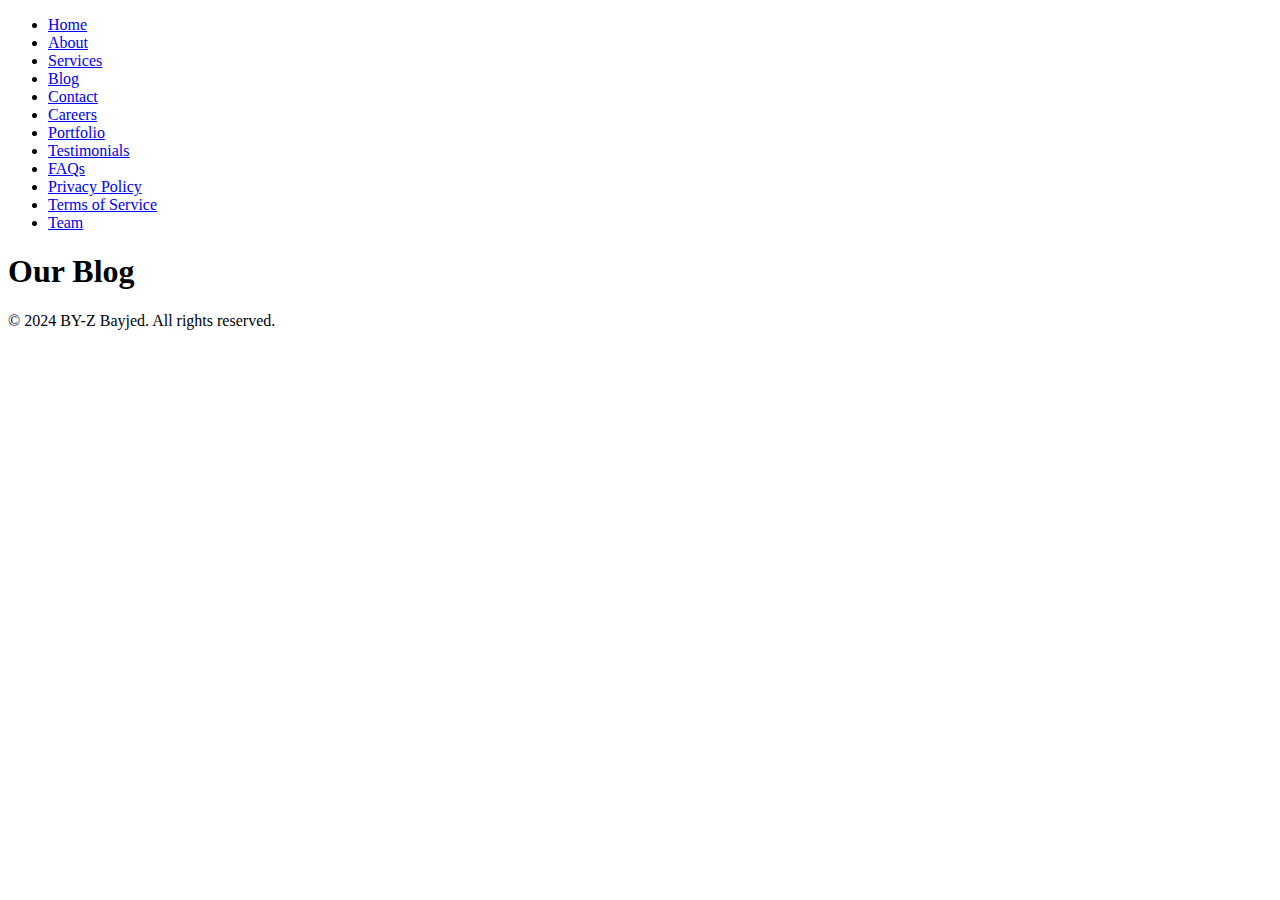
==== blog.html @ a154e6e0 "Add files via upload" ====
<!DOCTYPE html>
<html lang="en">
<head>
    <meta charset="UTF-8">
    <meta name="viewport" content="width=device-width, initial-scale=1.0">
    <title>BY-Z Bayjed - Blog</title>
    <link rel="stylesheet" href="css/styles.css">
</head>
<body>
    <header>
        <nav>
            <ul>
                <li><a href="index.html">Home</a></li>
                <li><a href="about.html">About</a></li>
                <li><a href="services.html">Services</a></li>
                <li><a href="blog.html">Blog</a></li>
                <li><a href="contact.html">Contact</a></li>
                <li><a href="careers.html">Careers</a></li>
                <li><a href="portfolio.html">Portfolio</a></li>
                <li><a href="testimonials.html">Testimonials</a></li>
                <li><a href="faqs.html">FAQs</a></li>
                <li><a href="privacy.html">Privacy Policy</a></li>
                <li><a href="terms.html">Terms of Service</a></li>
                <li><a href="team.html">Team</a></li>
            </ul>
        </nav>
    </header>
    <main>
        <section id="blog" class="fade-in">
            <h1>Our Blog</h1>
            <div class="blogs"></div>
        </section>
    </main>
    <footer>
        <p>&copy; 2024 BY-Z Bayjed. All rights reserved.</p>
    </footer>
    <script src="js/scripts.js"></script>
</body>
</html>
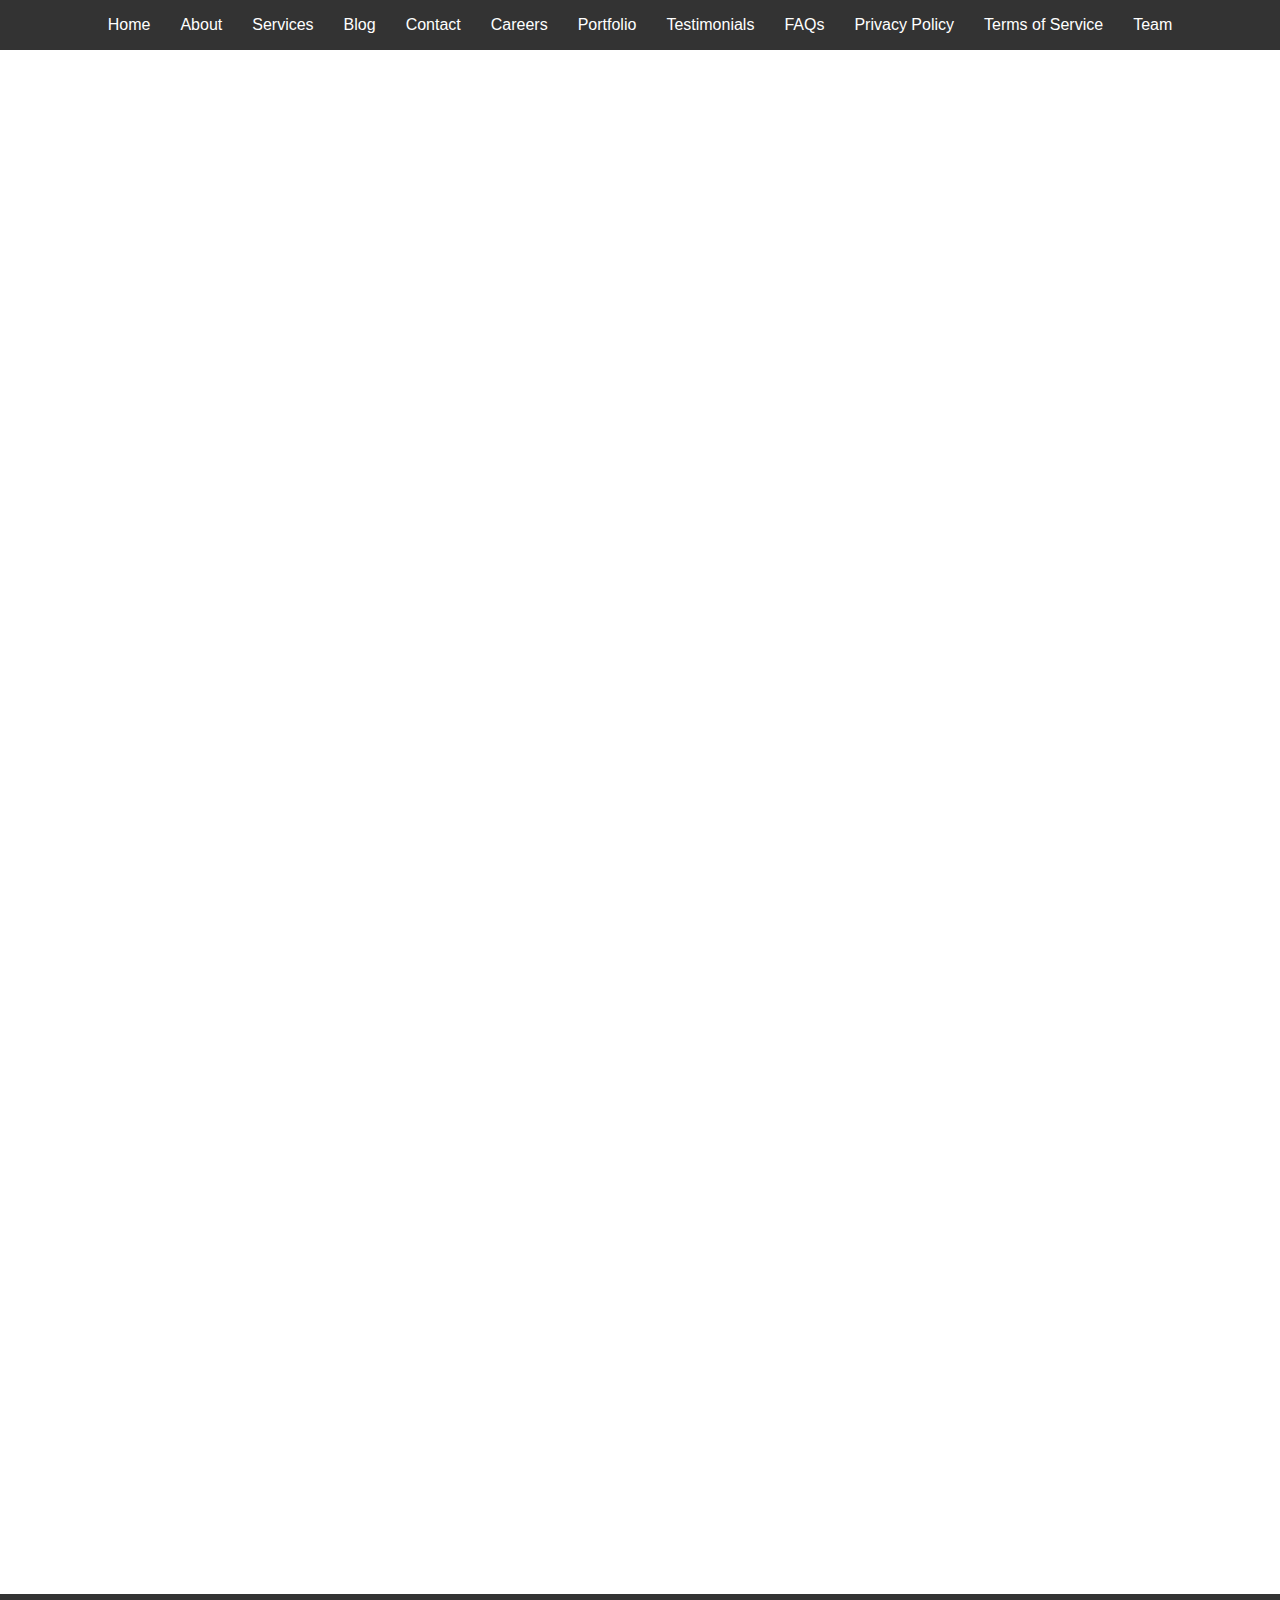
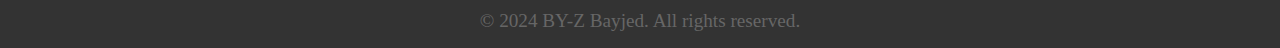
==== commit 84d70b66: "Update blog.html" ====
--- a/blog.html
+++ b/blog.html
@@ -4,7 +4,7 @@
     <meta charset="UTF-8">
     <meta name="viewport" content="width=device-width, initial-scale=1.0">
     <title>BY-Z Bayjed - Blog</title>
-    <link rel="stylesheet" href="css/styles.css">
+    <link rel="stylesheet" href="styles.css">
 </head>
 <body>
     <header>
@@ -34,6 +34,6 @@
     <footer>
         <p>&copy; 2024 BY-Z Bayjed. All rights reserved.</p>
     </footer>
-    <script src="js/scripts.js"></script>
+    <script src="scripts.js"></script>
 </body>
 </html>
--- a/styles.css
+++ b/styles.css
@@ -0,0 +1,809 @@
+/* Global styles */
+* {
+  margin: 0;
+  padding: 0;
+  box-sizing: border-box;
+}
+* h1{
+  font-family:'Trebuchet MS', 'Lucida Sans Unicode', 'Lucida Grande', 'Lucida Sans', Arial, sans-serif ;
+}
+h2{
+  font-family: Cambria, Cochin, Georgia, Times, 'Times New Roman', serif;
+}
+
+* h3{
+  font-family: 'Times New Roman', Times, serif;
+}
+* p{
+  font-family: Georgia, 'Times New Roman', Times, serif;
+}
+
+
+body {
+  font-family: Arial, sans-serif;
+  position: relative;
+  min-height: 100vh;
+  padding-bottom: 100px;
+  overflow-x: auto;
+}
+
+header {
+  background-color: #333;
+  color: white;
+  padding: 1em 0;
+}
+
+nav ul {
+  list-style: none;
+  padding: 0;
+  display: flex;
+  justify-content: center;
+}
+
+nav ul li {
+  margin: 0 15px;
+}
+
+nav ul li a {
+  color: white;
+  text-decoration: none;
+  transition: color 0.3s;
+}
+
+nav ul li a:hover {
+  color: #f39c12;
+}
+
+main {
+  padding: 2em;
+}
+
+footer {
+  background-color: #333;
+  color: white;
+  text-align: center;
+  padding: 1em 0;
+  position: absolute;
+  bottom: 0;
+  width: 100%;
+}
+
+/* Animations */
+@keyframes fadeIn {
+  from {
+      opacity: 0;
+  }
+  to {
+      opacity: 1;
+  }
+}
+
+@keyframes slideInLeft {
+  from {
+      transform: translateX(-100%);
+  }
+  to {
+      transform: translateX(0);
+  }
+}
+
+@keyframes slideInRight {
+  from {
+      transform: translateX(100%);
+  }
+  to {
+      transform: translateX(0);
+  }
+}
+
+@keyframes slideInUp {
+  from {
+      transform: translateY(100%);
+  }
+  to {
+      transform: translateY(0);
+  }
+}
+
+@keyframes bounce {
+  0%, 100% {
+      transform: translateY(0);
+  }
+  50% {
+      transform: translateY(-30px);
+  }
+}
+
+@keyframes changeColor {
+  0%, 100% {
+      background-color: #f39c12;
+  }
+  25% {
+      background-color: #3498db;
+  }
+  50% {
+      background-color: #2ecc71;
+  }
+  75% {
+      background-color: #f1c40f;
+  }
+}
+
+
+
+.fade-in {
+  opacity: 0;
+  animation: fadeIn 1s forwards;
+}
+
+.bouncing-ball {
+  width: 50px;
+  height: 50px;
+  background-color: #f39c12;
+  border-radius: 50%;
+  position: relative;
+  margin: 0px auto 0px auto;
+  transform: translate(-50%, -50%);
+  animation: bounce 2s ease-in-out infinite, changeColor 5s ease-in-out infinite;
+}
+
+.team-member {
+  display: inline-block;
+  margin: 1em;
+  padding: 1em;
+  background-color: white;
+  border: 1px solid #333;
+  border-radius: 5px;
+  transition: transform 0.3s;
+}
+
+.team-member:hover {
+  transform: scale(1.05);
+}
+
+.team-button {
+  display: inline-block;
+  padding: 10px 20px;
+  margin: 10px 0;
+  font-size: 16px;
+  font-weight: bold;
+  color: #333;
+  background-color: #f39c12;
+  border: 2px solid #f39c12;
+  border-radius: 5px;
+  text-decoration: none;
+  transition: background-color 0.3s, color 0.3s;
+}
+
+.team-button:hover {
+  background-color: #333;
+  color: white;
+}
+
+/* Modal */
+.modal {
+  display: none;
+  position: fixed;
+  z-index: 1;
+  left: 0;
+  top: 0;
+  width: 100%;
+  height: 100%;
+  overflow: auto;
+  background-color: rgba(0, 0, 0, 0.5);
+}
+
+.modal.show {
+  display: block;
+}
+
+.modal-content {
+  background-color: #fff;
+  margin: 15% auto;
+  padding: 20px;
+  border: 1px solid #888;
+  width: 80%;
+  max-width: 600px;
+  position: relative;
+}
+
+.modal-close {
+  position: absolute;
+  top: 10px;
+  right: 25px;
+  color: #aaa;
+  font-size: 28px;
+  font-weight: bold;
+  cursor: pointer;
+}
+
+.modal-close:hover,
+.modal-close:focus {
+  color: #000;
+  text-decoration: none;
+  cursor: pointer;
+}
+/* Global styles */
+/* Styles for header, navigation, body, footer */
+
+/* Animations */
+/* Styles for animations */
+
+/* About Page */
+.journey {
+  display: flex;
+  justify-content: space-between;
+  margin-top: 2em;
+}
+
+.journey-item {
+  flex: 0 0 48%; /* Adjusted width to fit two items side by side */
+  background-color: #f9f9f9; /* Background color for each story */
+  padding: 20px; /* Padding for each story */
+  border-radius: 10px; /* Rounded corners for each story */
+  box-shadow: 0 2px 4px rgba(0, 0, 0, 0.1); /* Box shadow for each story */
+}
+
+.journey-item h3 {
+  margin-bottom: 1em;
+}
+/* Global styles */
+/* Styles for header, navigation, body, footer */
+
+/* Animations */
+/* Styles for animations */
+
+/* Services Page */
+.service {
+  margin-top: 2em;
+}
+
+.service-item {
+  margin-bottom: 2em;
+  padding: 20px;
+  background-color: #f9f9f9;
+  border-radius: 10px;
+  box-shadow: 0 2px 4px rgba(0, 0, 0, 0.1);
+}
+
+.service-item h3 {
+  margin-bottom: 1em;
+}
+/* Global styles */
+/* Styles for header, navigation, body, footer */
+
+/* Animations */
+@keyframes slideInLeft {
+  from {
+      transform: translateX(-100%);
+      opacity: 0;
+  }
+  to {
+      transform: translateX(0);
+      opacity: 1;
+  }
+}
+
+@keyframes slideInRight {
+  from {
+      transform: translateX(100%);
+      opacity: 0;
+  }
+  to {
+      transform: translateX(0);
+      opacity: 1;
+  }
+}
+
+.fade-in {
+  opacity: 0;
+  animation: fadeIn 1s forwards;
+}
+
+/* Blog Page */
+.blogs {
+  margin-top: 2em;
+}
+
+.blog-item {
+  margin-bottom: 2em;
+  padding: 20px;
+  background-color: #f9f9f9;
+  border-radius: 10px;
+  box-shadow: 0 2px 4px rgba(0, 0, 0, 0.1);
+  transition: transform 0.3s;
+}
+
+.blog-item h3 {
+  margin-bottom: 1em;
+}
+
+.blog-item p {
+  margin-bottom: 0;
+}
+
+.blog-item:hover {
+  transform: translateY(-5px);
+  box-shadow: 0 4px 8px rgba(0, 0, 0, 0.1);
+}
+/* Global styles */
+/* Styles for header, navigation, body, footer */
+
+/* Animations */
+@keyframes slideInFromLeft {
+  from {
+      transform: translateX(-100%);
+      opacity: 0;
+  }
+  to {
+      transform: translateX(0);
+      opacity: 1;
+  }
+}
+
+@keyframes slideInFromBottom {
+  from {
+      transform: translateY(50%);
+      opacity: 0;
+  }
+  to {
+      transform: translateY(0);
+      opacity: 1;
+  }
+}
+
+.fade-in {
+  opacity: 0;
+  animation: fadeIn 1s forwards;
+}
+
+/* Contact Page */
+.contact-method {
+  display: inline-block;
+  margin-top: 2em;
+  text-align: center; /* Center the contact method content */
+  background-color: #f9f9f9;
+  border-radius: 10px;
+  box-shadow: 0 2px 4px rgba(0, 0, 0, 0.1);
+  padding: 24px;
+}
+.contact-method>p{
+  font-family: 'Times New Roman', Times, serif;
+}
+
+.whatsapp-link {
+  display: inline-block;
+  margin-top: 1em;
+  padding: 15px 25px;
+  background-color: #25D366;
+  color: #fff;
+  text-decoration: none;
+  border-radius: 8px;
+  transition: background-color 0.3s, transform 0.3s;
+  box-shadow: 0 4px 8px rgba(0, 0, 0, 0.1);
+}
+
+.whatsapp-link img {
+  vertical-align: middle;
+  margin-right: 10px;
+}
+
+.whatsapp-link:hover {
+  background-color: #128C7E;
+  transform: translateY(-2px);
+}
+#contact{
+  text-align: center;
+}
+#contact li {
+  list-style: none;
+  font-family: 'Times New Roman', Times, serif;
+  display: inline-block;
+  margin-top: 2em;
+  text-align: center; /* Center the contact method content */
+  background-color: #f9f9f9;
+  border-radius: 10px;
+  box-shadow: 0 2px 4px rgba(0, 0, 0, 0.1);
+  padding: 24px;
+}
+#contact>p{
+  list-style: none;
+  font-family: 'Times New Roman', Times, serif;
+  display: inline-block;
+  margin-top: 2em;
+  text-align: center; /* Center the contact method content */
+  background-color: #f9f9f9;
+  border-radius: 10px;
+  box-shadow: 0 2px 4px rgba(0, 0, 0, 0.1);
+  padding: 24px;
+}
+/* Global styles */
+/* Styles for header, navigation, body, footer */
+
+/* Animations */
+@keyframes fadeIn {
+  from {
+      opacity: 0;
+  }
+  to {
+      opacity: 1;
+  }
+}
+
+@keyframes slideInFromLeft {
+  from {
+      transform: translateX(-100%);
+      opacity: 0;
+  }
+  to {
+      transform: translateX(0);
+      opacity: 1;
+  }
+}
+
+@keyframes slideInFromBottom {
+  from {
+      transform: translateY(50%);
+      opacity: 0;
+  }
+  to {
+      transform: translateY(0);
+      opacity: 1;
+  }
+}
+
+.fade-in {
+  opacity: 0;
+  animation: fadeIn 1s forwards;
+}
+
+/* Careers Page */
+.career-content {
+  margin-top: 2em;
+  display: grid;
+  grid-template-columns: 1fr;
+  gap: 2em;
+}
+
+.career-item {
+  padding: 20px;
+  background-color: #f9f9f9;
+  border-radius: 10px;
+  box-shadow: 0 4px 8px rgba(0, 0, 0, 0.1);
+  transition: transform 0.3s, box-shadow 0.3s;
+}
+
+.career-item h2 {
+  margin-bottom: 1em;
+  color: #333;
+}
+
+.career-item p {
+  margin-bottom: 0;
+  line-height: 1.6;
+  color: #666;
+}
+
+.career-item:hover {
+  transform: translateY(-5px);
+  box-shadow: 0 8px 16px rgba(0, 0, 0, 0.1);
+}
+/* Global styles */
+/* Styles for header, navigation, body, footer */
+
+/* Animations */
+@keyframes fadeIn {
+  from {
+      opacity: 0;
+  }
+  to {
+      opacity: 1;
+  }
+}
+
+@keyframes slideInFromLeft {
+  from {
+      transform: translateX(-100%);
+      opacity: 0;
+  }
+  to {
+      transform: translateX(0);
+      opacity: 1;
+  }
+}
+
+@keyframes slideInFromBottom {
+  from {
+      transform: translateY(50%);
+      opacity: 0;
+  }
+  to {
+      transform: translateY(0);
+      opacity: 1;
+  }
+}
+
+.fade-in {
+  opacity: 0;
+  animation: fadeIn 1s forwards;
+}
+
+/* Portfolio Page */
+.portfolio-content {
+  margin-top: 2em;
+  display: grid;
+  grid-template-columns: 1fr 1fr;
+  gap: 2em;
+}
+
+.portfolio-item {
+  padding: 20px;
+  background-color: #f9f9f9;
+  border-radius: 10px;
+  box-shadow: 0 4px 8px rgba(0, 0, 0, 0.1);
+  transition: transform 0.3s, box-shadow 0.3s;
+}
+
+.portfolio-item h2 {
+  margin-bottom: 1em;
+  color: #333;
+}
+
+.portfolio-item p {
+  margin-bottom: 0;
+  line-height: 1.6;
+  color: #666;
+}
+
+.portfolio-item:hover {
+  transform: translateY(-5px);
+  box-shadow: 0 8px 16px rgba(0, 0, 0, 0.1);
+}
+
+@media (max-width: 768px) {
+  .portfolio-content {
+      grid-template-columns: 1fr;
+  }
+}
+/* Global styles */
+/* Styles for header, navigation, body, footer */
+
+/* Animations */
+@keyframes fadeIn {
+  from {
+      opacity: 0;
+  }
+  to {
+      opacity: 1;
+  }
+}
+
+.fade-in {
+  opacity: 0;
+  animation: fadeIn 1s forwards;
+}
+
+/* Testimonials Page */
+.testimonial-content {
+  margin-top: 2em;
+  display: grid;
+  grid-template-columns: 1fr 1fr;
+  gap: 2em;
+}
+
+.testimonial-item {
+  padding: 20px;
+  background-color: #f9f9f9;
+  border-radius: 10px;
+  box-shadow: 0 4px 8px rgba(0, 0, 0, 0.1);
+  transition: transform 0.3s, box-shadow 0.3s;
+}
+
+.testimonial-item h2 {
+  margin-bottom: 1em;
+  color: #333;
+}
+
+.testimonial-item p {
+  margin-bottom: 0;
+  line-height: 1.6;
+  color: #666;
+}
+
+.testimonial-item:hover {
+  transform: translateY(-5px);
+  box-shadow: 0 8px 16px rgba(0, 0, 0, 0.1);
+}
+
+@media (max-width: 768px) {
+  .testimonial-content {
+      grid-template-columns: 1fr;
+  }
+}
+/* Global styles */
+/* Styles for header, navigation, body, footer */
+
+/* Animations */
+@keyframes fadeIn {
+  from {
+      opacity: 0;
+  }
+  to {
+      opacity: 1;
+  }
+}
+
+.fade-in {
+  opacity: 0;
+  animation: fadeIn 1s forwards;
+}
+
+/* FAQ Page */
+.faq-content {
+  margin-top: 2em;
+  display: grid;
+  grid-template-columns: 1fr 1fr;
+  gap: 2em;
+}
+
+.faq-item {
+  padding: 20px;
+  background-color: #f9f9f9;
+  border-radius: 10px;
+  box-shadow: 0 4px 8px rgba(0, 0, 0, 0.1);
+  transition: transform 0.3s, box-shadow 0.3s;
+}
+
+.faq-item h2 {
+  margin-bottom: 1em;
+  color: #333;
+}
+
+.faq-item p {
+  margin-bottom: 0;
+  line-height: 1.6;
+  color: #666;
+}
+
+.faq-item:hover {
+  transform: translateY(-5px);
+  box-shadow: 0 8px 16px rgba(0, 0, 0, 0.1);
+}
+
+@media (max-width: 768px) {
+  .faq-content {
+      grid-template-columns: 1fr;
+  }
+}
+/* Global styles */
+/* Styles for header, navigation, body, footer */
+
+/* Animations */
+@keyframes fadeIn {
+    from {
+        opacity: 0;
+    }
+    to {
+        opacity: 1;
+    }
+}
+
+.fade-in {
+    opacity: 0;
+    animation: fadeIn 1s forwards;
+}
+
+/* Privacy Policy Page */
+.privacy-content {
+    margin-top: 2em;
+}
+
+.privacy-item {
+    margin-bottom: 2em;
+}
+
+.privacy-item h2 {
+    margin-bottom: 0.5em;
+    color: #333;
+}
+
+.privacy-item p {
+    margin-bottom: 0;
+    line-height: 1.6;
+    color: #666;
+}
+
+@media (max-width: 768px) {
+    .privacy-content {
+        grid-template-columns: 1fr;
+    }
+}
+/* Privacy Policy Page */
+
+.privacy-item:hover {
+  transform: translateY(-3px);
+  transition: transform 0.3s ease-in-out;
+  box-shadow: 0 4px 8px rgba(0, 0, 0, 0.1);
+}
+
+.privacy-item {
+  margin-bottom: 2em;
+  padding: 20px;
+  background-color: #f9f9f9;
+  border-radius: 10px;
+  box-shadow: 0 2px 4px rgba(0, 0, 0, 0.1);
+  transition: transform 0.3s ease-in-out, box-shadow 0.3s ease-in-out;
+}
+/* Terms of Service Page */
+
+.terms-content {
+    margin-top: 2em;
+}
+
+.terms-item {
+    margin-bottom: 2em;
+    padding: 20px;
+    background-color: #f9f9f9;
+    border-radius: 10px;
+    box-shadow: 0 2px 4px rgba(0, 0, 0, 0.1);
+}
+
+.terms-item h2 {
+    margin-bottom: 0.5em;
+    color: #333;
+}
+
+.terms-item p {
+    margin-bottom: 0;
+    line-height: 1.6;
+    color: #666;
+}
+
+.terms-item:hover {
+    transform: translateY(-3px);
+    transition: transform 0.3s ease-in-out;
+    box-shadow: 0 4px 8px rgba(0, 0, 0, 0.1);
+}
+.wrapper {
+  min-height: 100vh;
+  display: flex;
+  justify-content: center;
+  align-items: center;
+  background-color: #f0f0f0;
+}
+
+.container {
+  text-align: center;
+}
+
+h1 {
+  font-size: 3em;
+  margin-bottom: 20px;
+  color: #333;
+}
+
+p {
+  font-size: 1.2em;
+  color: #666;
+}
+
+.celebration {
+  font-size: 2em;
+  animation: celebrate 2s ease infinite;
+  margin-bottom: 1.5em;
+}
+
+@keyframes celebrate {
+  0%, 100% {
+      color: red;
+  }
+  25% {
+      color: orange;
+  }
+  50% {
+      color: yellow;
+  }
+  75% {
+      color: green;
+  }
+}
